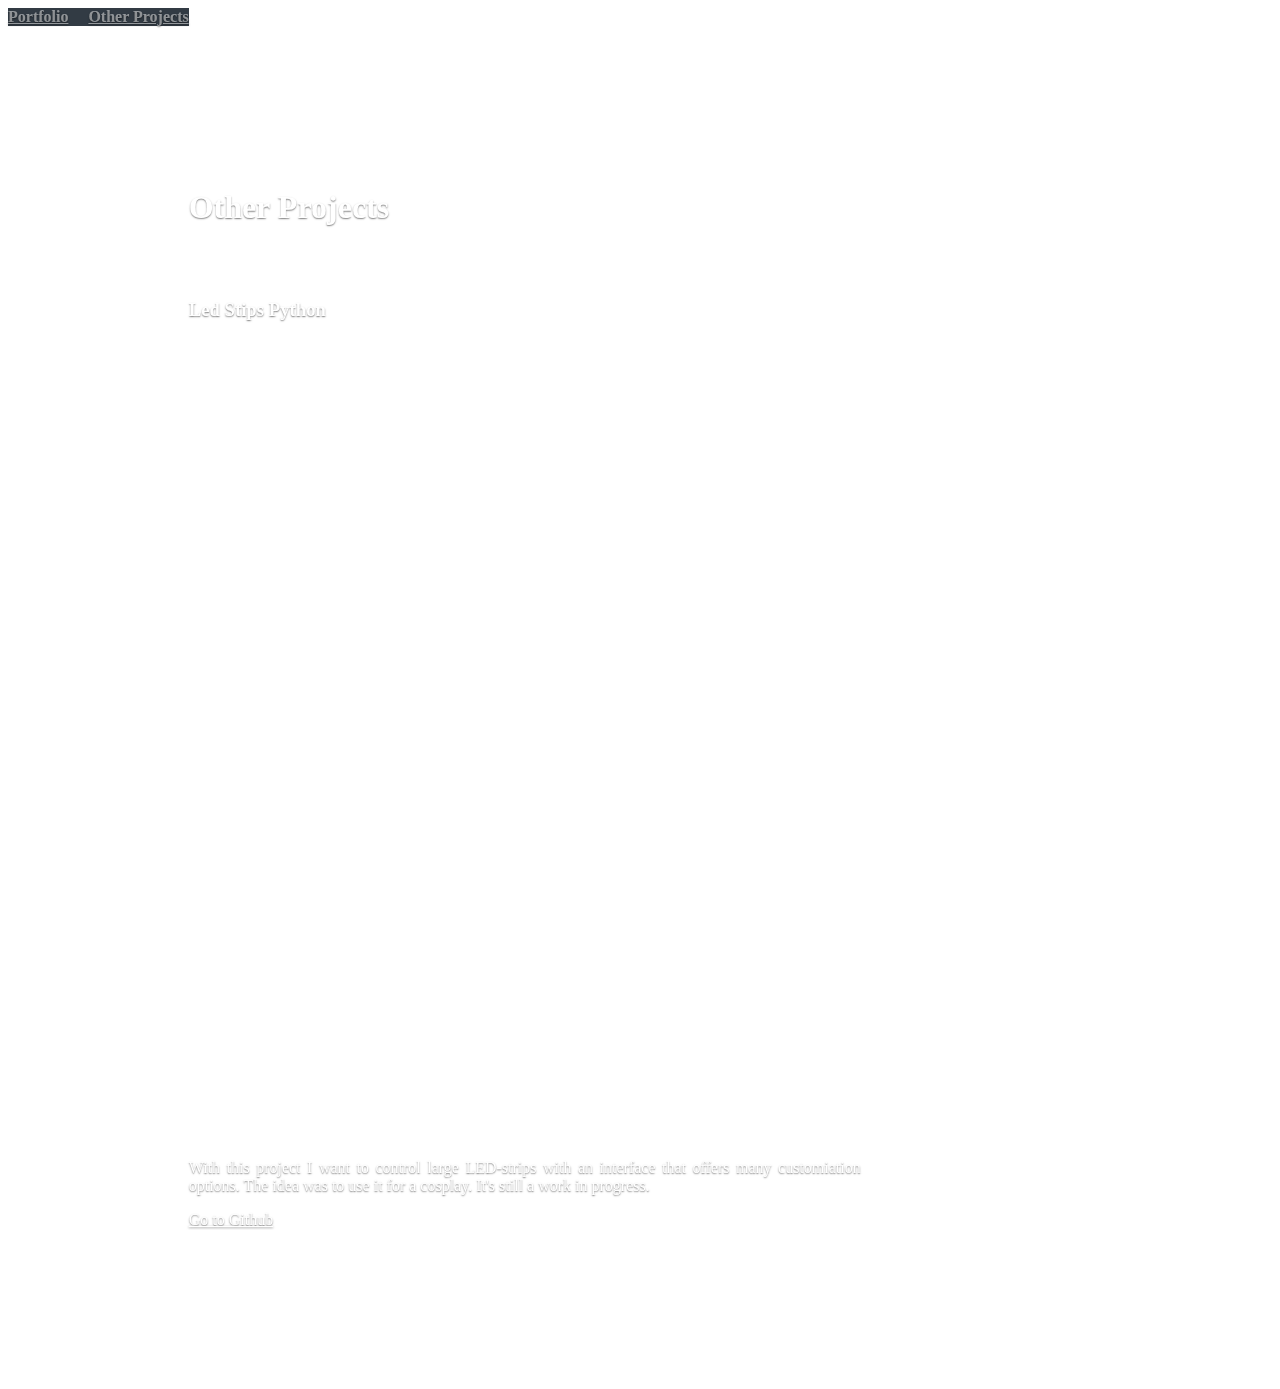
==== pages/otherproj.html @ df966056 "Update navigation bar and adde Other Projects page" ====
<!doctype html>
<html lang="en">

<head>
    <meta charset="utf-8">
    <meta name="viewport" content="width=device-width, initial-scale=1, shrink-to-fit=no">
    <meta name="description" content="">
    <meta name="author" content="">
    <!-- <link rel="icon" href="../../../../favicon.ico"> -->

    <title>Joey van Hoek</title>

    <!-- Bootstrap core CSS and JS -->
    <link rel="stylesheet" href="https://stackpath.bootstrapcdn.com/bootstrap/4.1.3/css/bootstrap.min.css"
        integrity="sha384-MCw98/SFnGE8fJT3GXwEOngsV7Zt27NXFoaoApmYm81iuXoPkFOJwJ8ERdknLPMO" crossorigin="anonymous">

    <meta name="theme-color" content="#e8743a" />

    <!-- Custom styles -->
    <link href="../cover.css" rel="stylesheet">

    <!-- Load three.js and background script-->
    <script src="../dist/js/three.js"></script>
    <canvas style="position: fixed;"></canvas>
    <script src="../main.js" cubes="0"></script>
</head>

<!--Navigation bar -->
<div class="container-fluid fixed-top mb-auto">
    <div class="row">
        <nav class="container-fluid nav nav-masthead justify-content-center" style="background-color:rgb(50, 59, 68);">
            <a class="nav-link text-light" href="../index.html">Portfolio</a>
            <a class="nav-link text-primary" href="otherproj.html">Other Projects</a>
        </nav>
    </div>
</div>

<body class="text-center">
    <div class="cover-container d-flex w-100 h-100 p-3 mx-auto flex-column">
        <!-- main content -->
        <main role="main" class="cover-container">

            <div class="container-fluid">
                <div class="col">

                    <div class=" justify-content-center work-title">
                        <div class="anchor" id="side-projects"></div>
                        <h1 id="side-projects" class="cover-heading">Other Projects</h1>
                    </div>

                    <div class="row justify-content-center main-content">
                        <h3 class="cover-heading">Led Stips Python</h3>

                        <iframe width="450" height="800" src="https://www.youtube.com/embed/YI4hRodP5-4" frameborder="0" allow="accelerometer; autoplay; clipboard-write; encrypted-media; gyroscope; picture-in-picture" allowfullscreen></iframe>
                        <p class="lead nice-text">With this project I want to control large LED-strips with an interface
                            that offers
                            many customiation options. The idea was to use it for a cosplay. It's still a work in
                            progress.</p>
                        <a href="https://github.com/JoeyAnthony/Costume_Ignite">Go to Github</a>
                    </div>

                </div>
            </div>

        </main>
    </div>

    <footer class="mastfoot mt-auto">
        <div class="inner">
            <!--           <p>Cover template for <a href="https://getbootstrap.com/">Bootstrap</a>, by <a href="https://twitter.com/mdo">@mdo</a>.</p> -->
        </div>
    </footer>

    <!-- Bootstrap core JavaScript
        ================================================== -->
    <!-- Placed at the end of the document so the pages load faster -->
    <script src="https://ajax.googleapis.com/ajax/libs/jquery/3.5.1/jquery.min.js"></script>

    <script src="https://stackpath.bootstrapcdn.com/bootstrap/4.1.3/js/bootstrap.min.js"
        integrity="sha384-ChfqqxuZUCnJSK3+MXmPNIyE6ZbWh2IMqE241rYiqJxyMiZ6OW/JmZQ5stwEULTy"
        crossorigin="anonymous"></script>

    <script src="https://cdnjs.cloudflare.com/ajax/libs/popper.js/1.14.3/umd/popper.min.js"
        integrity="sha384-ZMP7rVo3mIykV+2+9J3UJ46jBk0WLaUAdn689aCwoqbBJiSnjAK/l8WvCWPIPm49"
        crossorigin="anonymous"></script>

</body>


</html>
---- cover.css ----
/*
 * Globals
 */

/* Links */
a,
a:focus,
a:hover {
  color: #fff;
}

/* Custom default button */
.btn-secondary,
.btn-secondary:hover,
.btn-secondary:focus {
  color: #333;
  text-shadow: none; /* Prevent inheritance from `body` */
  background-color: #fff;
  border: .05rem solid #fff;
}


/*
 * Base structure
 */

html,
body {
  height: 100%;
}

body {
  display: -ms-flexbox;
  display: flex;
  color: #fff;
  overflow-x: hidden;
  text-shadow: 0 .05rem .1rem rgba(0, 0, 0, .5);
  /*box-shadow: inset 0 0 5rem rgba(0, 0, 0, .5);*/
}

/*
 * Canvas
*/
canvas {
  width: 100%;
  height: 100%;
  display: block;
  position: fixed;
  top: 0;
  left: 0;
  z-index: -9999; 
}

.anchor {
  display: block;
  position: relative;
  top: -100px;
  visibility: hidden;
}

.main{
  margin-top: 30px; /* Add a top margin to avoid content overlay */
}

img {
  width: 100%;
  height: 100%;
}

.splash-screen{
  width:100vw;
  height:100vh;
}
.flex-splash{
  display: flex;
  flex-direction: column;
  align-items: center;
  justify-content: center;
  width: 100%;
}

.cover-container {
  max-width: 42em;
}

.center-height{
  margin: auto;
}

/*
 * Header
 */
.masthead {
  margin-bottom: 2rem;
}

.masthead-brand {
  margin-bottom: 0;
}

.nav-masthead .nav-link {
  padding: .25rem 0;
  font-weight: 700;
  color: rgba(255, 255, 255, .5);
  background-color: transparent;
  border-bottom: .25rem solid transparent;
}

.nav-masthead .nav-link:hover,
.nav-masthead .nav-link:focus {
  border-bottom-color: rgba(255, 255, 255, .25);
}

.nav-masthead .nav-link + .nav-link {
  margin-left: 1rem;
}

.nav-masthead .active {
  color: #fff;
  border-bottom-color: #fff;
}

@media (min-width: 48em) {
  .masthead-brand {
    float: left;
  }
  .nav-masthead {
    float: right;
  }
}

/*
 * Main content
 */
 .main-content{
  padding:  0 0 10em ;
 }

  .main-image{
    width: 70%;
  height: 70%;
 }

/*
 * Cover
 */
.cover {
  padding: 0 1.5rem;
}
.work-title {
  padding: 10em 0em 2em 0;
}
.cover .btn-lg {
  padding: .75rem 1.25rem;
  font-weight: 700;
}

.nice-text{
  text-align: justify;
}

/*
 * Footer
 */
.mastfoot {
  color: rgba(255, 255, 255, .5);
}
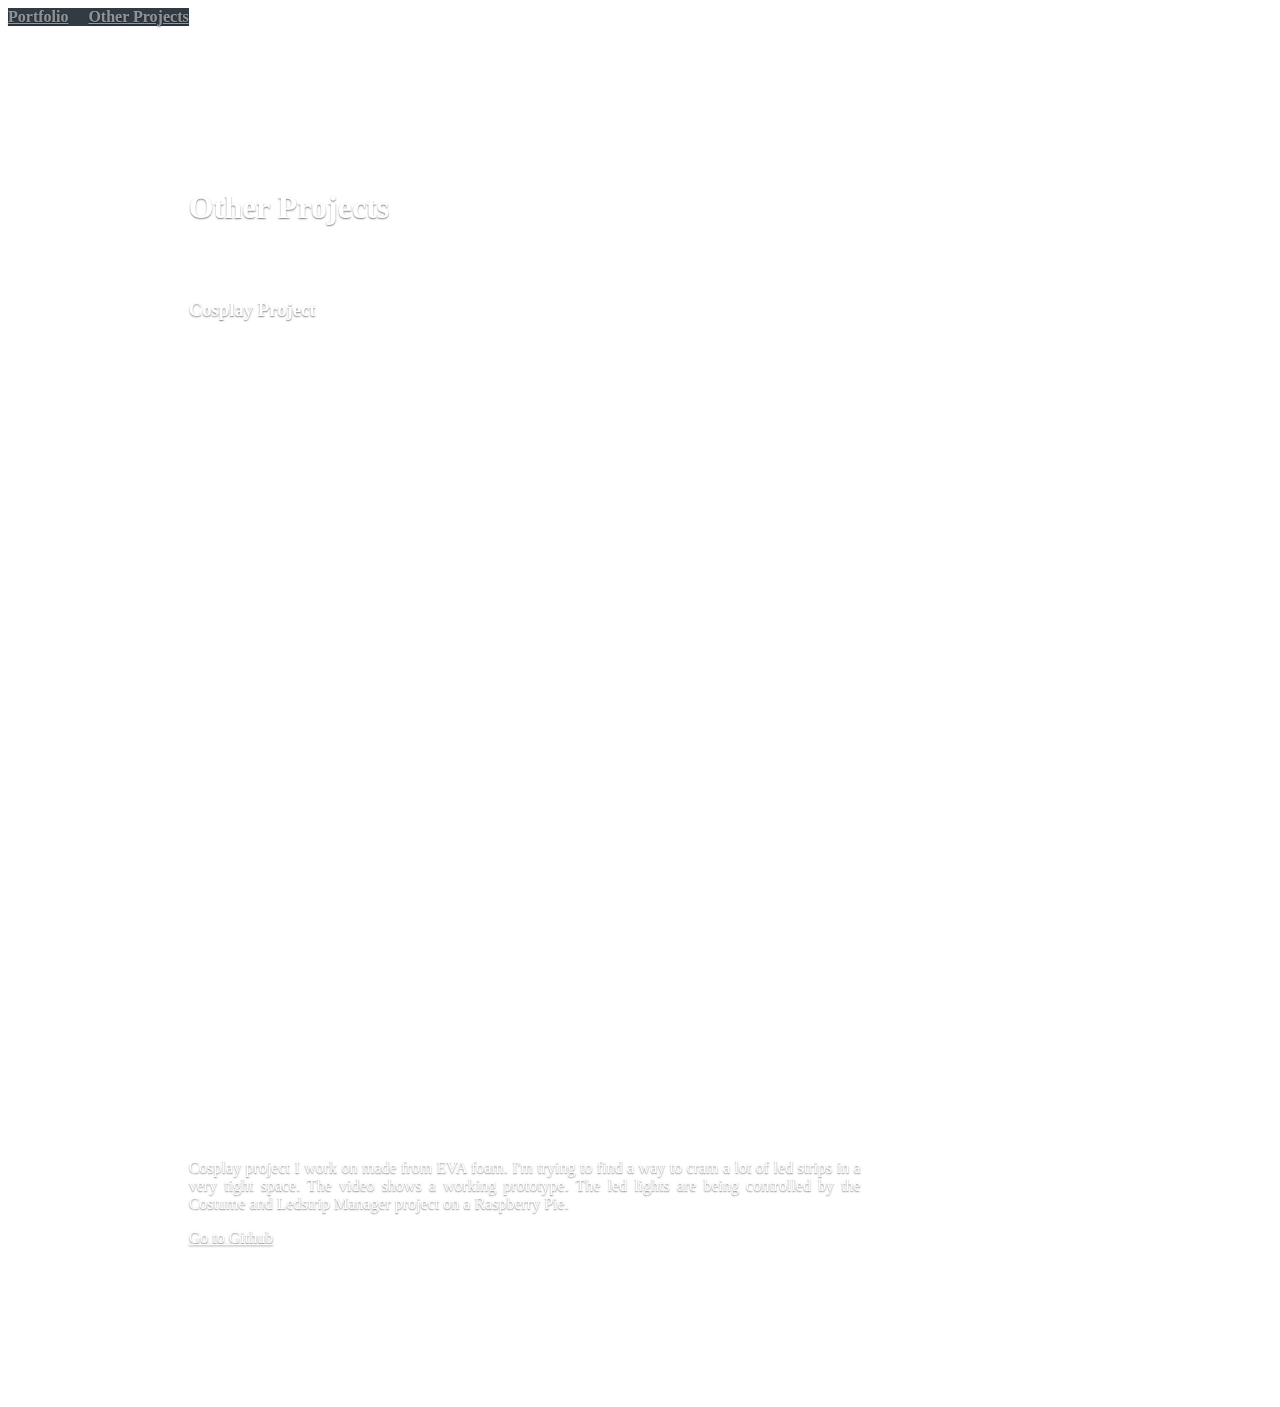
==== commit 9b87485c: "Edited text and renamed some project names" ====
--- a/pages/otherproj.html
+++ b/pages/otherproj.html
@@ -49,13 +49,11 @@
                     </div>
 
                     <div class="row justify-content-center main-content">
-                        <h3 class="cover-heading">Led Stips Python</h3>
+                        <h3 class="cover-heading">Cosplay Project</h3>
 
                         <iframe width="450" height="800" src="https://www.youtube.com/embed/YI4hRodP5-4" frameborder="0" allow="accelerometer; autoplay; clipboard-write; encrypted-media; gyroscope; picture-in-picture" allowfullscreen></iframe>
-                        <p class="lead nice-text">With this project I want to control large LED-strips with an interface
-                            that offers
-                            many customiation options. The idea was to use it for a cosplay. It's still a work in
-                            progress.</p>
+                        <p class="lead nice-text">Cosplay project I work on made from EVA foam. I'm trying to find a way to cram a lot of led strips in a very tight space. The video shows a working prototype. 
+                        The led lights are being controlled by the Costume and Ledstrip Manager project on a Raspberry Pie.</p>
                         <a href="https://github.com/JoeyAnthony/Costume_Ignite">Go to Github</a>
                     </div>
 
